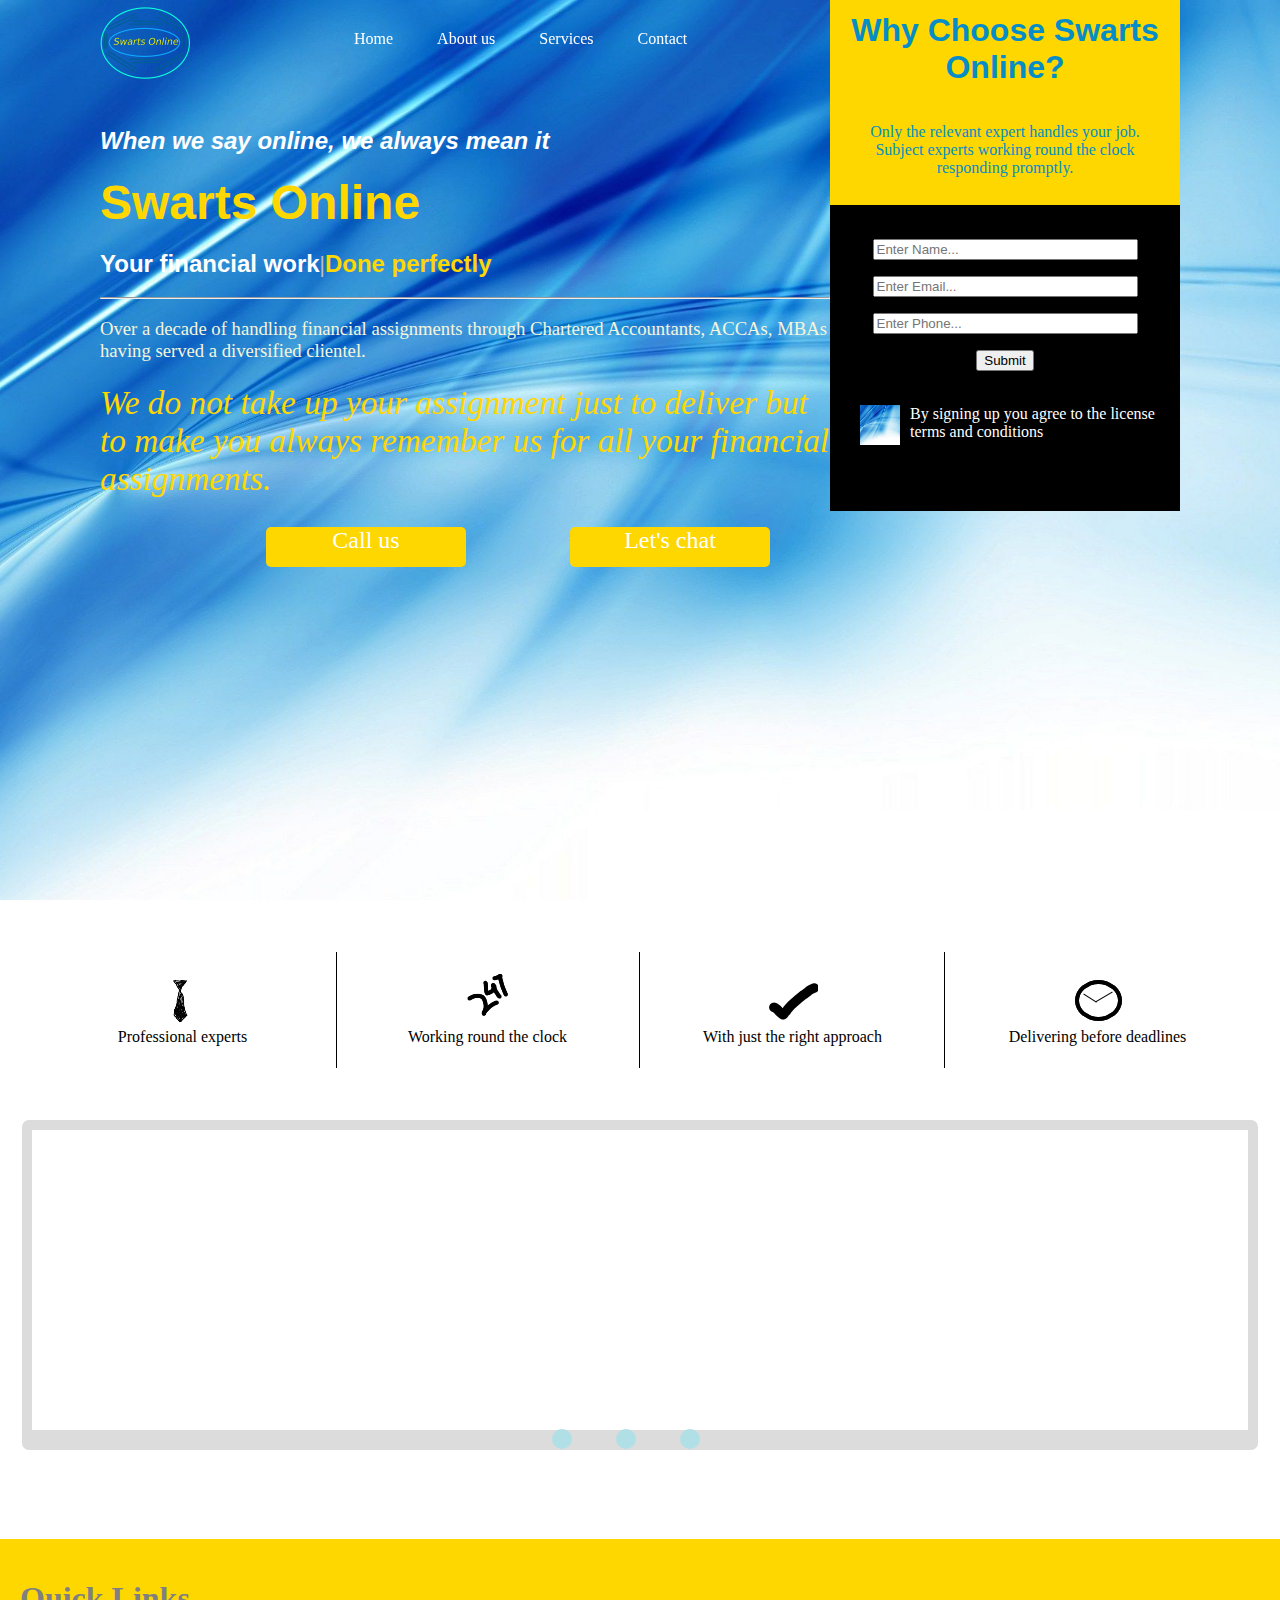
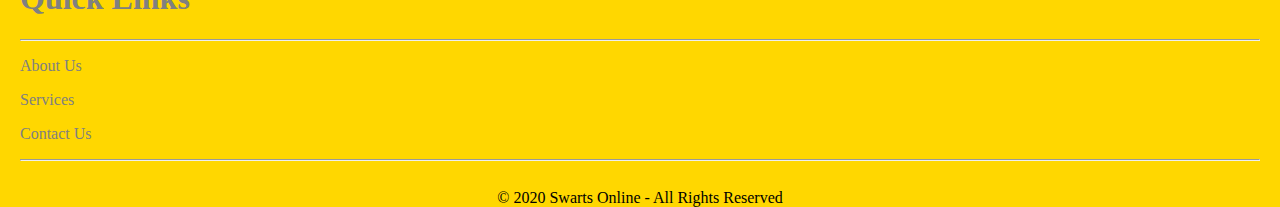
==== public/index.html @ 22ad5cbe "responsive design and firebase hosting" ====
<!doctype html>
<html lang="en-US">
<head>
    <meta charset="UTF-8">
	<meta name="viewport" content="width=device-width, initial-scale=1">
	<link rel="stylesheet" type="text/css" href="style.css">
    <title>Swarts Online - Your online service provider</title>
</head>
<body>
	<div class="upperpart">
	<div id="tpbr" class="topbar">
		<img class="logo" src="images/Swarts Online.png" alt="Swarts Online logo">
		<nav class="navbar">
			<div class="dropdown">
				<li class="dropbtn"><a href="index.html">Home</a></li>
			</div> 
			<div class="dropdown">
				<li class="dropbtn"><a href="about.html" target="_blank">About us</a></li>
			</div> 
			<div class="dropdown">
				<li class="dropbtn">Services</li>
				<div class="dropdown-content">
				  <li><a href="services.html#assurance">Assurance</a></li>
				  <li><a href="services.html#audit">Internal Audit</a></li>
				  <div class="softdev">
					<li><a href="services.html#softwaredevelopment">Software Development</a></li>
					<div class="dropdown-content-1">
						<a href="services.html#erp">ERP</a>
						<a href="services.html#ondemand">On-Demand</a>
					</div>
				  </div>
				</div>
			</div>
			<div class="dropdown">
				<li class="dropbtn"><a href="contact.html" target="_blank">Contact</a></li>
			</div> 
		</nav>
		<div class="hamburger">
				<div class="line"></div>
				<div class="line"></div>
				<div class="line"></div>
		</div>
	</div>
	
	<nav class="navright">  
		<div class="navrightinfo">
			<font size="6" color="#058DC7" face="arial"><b>Why Choose Swarts Online?</b><br><br></font>
			<font face="verdana" color="#058DC7">Only the relevant expert handles your job.<br></font> 
			<font face="verdana" color="#058DC7">Subject experts working round the clock responding promptly.<br></font>  
		</div> 
		<div class="navrightform">
			<p>aa</p>
			<input class="nameentry" type="text" name="your-name" size="30" placeholder="Enter Name...">
			<br>
			<p></p>
			<input class="emailentry" type="text" name="your-name" size="30" placeholder="Enter Email...">
			<br>
			<p></p>
			<input class="phoneentry" type="text" name="your-name" size="30" placeholder="Enter Phone...">
			<br>
			<p></p>
			<input class="submitform" type="submit" name="your-name" size="30" value="Submit">
			<br>
			<br>
			<div>
				<img src="images/2.jpg" height="40px" width="40px" style="float:left;margin-left: 30px;">
				<p style="padding: 0px 80px;text-align: left;width: 250px;"><font color="white">By signing up you agree to the license terms and conditions</font></p>
				<br>
				<br>
				<br>
			</div>
		</div>
	</nav>
	<p>
		<br>
		<br>
		<br>
		<br>
		<br>
		<br>
	</p>
	<h3 style="padding: 0px 100px;">
		<font size="5px" color="white" face="arial"><em>When we say online, we always mean it<br></em></font>
	</h3>
	<h2 style="padding: 0px 100px;">
		<font size="46px" weight="600" color="gold" face="arial">Swarts Online</font>
	</h2>
	<h2 style="padding: 0px 100px;">
		<font color="white" face="arial">Your financial work</font><font color="silver">|</font><font color="gold" face="arial">Done perfectly</font>
	</h2>
	<hr style="padding: 0px 100px;margin-left: 100px;margin-right: 30px;color: gold;">
	<p style="padding: 0px 100px; color: beige; font-size: 14pt;">
		Over a decade of handling financial assignments through Chartered Accountants, ACCAs, MBAs having served a diversified clientel.
		<br>
		<br>
		<span style="color:gold; font-style: italic; font-size: 25pt;">We do not take up your assignment just to deliver but to make you always remember us for all your financial assignments.</span>
	</p>
	<div class=contactbuttons style="margin-left: 20%;padding:10px">
	<li class="contlist"><a href="default.asp"><font size="5">Call us</font></a></li>
	<li class="contlist" id="chat"><a href="news.asp"><font size="5">Let's chat</font></a></li>
	</div>
	</div>

	<div class="secondpart" id="scndprt" style="margin-top: 50px;">
		<table style="text-align: center;margin-left: auto;margin-right:auto;height: 120px;">
			<tr>
			  <td style="width: 300px;"><img src="images/tie.png" style="width: 50px;height:50px;"><br>Professional experts</td>
			  <td style="width: 300px; border-left-style: solid; border-right-style: solid;border-width: 1px;"><img src="images/247.png" style="width: 50px;height:50px;"><br>Working round the clock</td>
			  <td style="width: 300px;border-right-style: solid;border-width: 1px;"><img src="images/tick.png" style="width: 50px;height:50px;"><br>With just the right approach</td>
			  <td style="width: 300px;"><img src="images/clock.png" style="width: 50px;height:50px;"><br>Delivering before deadlines</td>
			</tr> 
		  </table>
	</div>

	<div class="thirdpart" id="thrdprt">
	<div class="thirdone" id="thrdone">
		<img src="images/assurance.jpg" style="height: 95%; width: 20%;float:left;margin-left: 10px;">
		<h4 style="margin-left: 22.5%;">We provide</h4>
		<h2 style="margin-left: 22.5%;">Assurance Services</h2>
		<p style="margin-left: 22.5%;"> Our Assurance Service Line includes a diverse range of services that are cost effective and at the same time meet the highest standard of professional excellence so that we help create the maximum value for our clients. Our highly dynamic and experienced team bring years of professional experience combined with an audit and assurance approach and methodology that is benchmarked to international best practices to meet all your  regulatory reporting, financial control and other reporting needs.</p>
	</div>
	<div class="thirdtwo" id="thrdtwo">
		<img src="images/audit.jpg" style="height: 95%; width: 20%;float:left;margin-left: 10px;">
		<h4 style="margin-left: 22.5%;">Outsource us your</h4>
		<h2 style="margin-left: 22.5%;">Internal Audit</h2>
		<p style="margin-left: 22.5%;">The internal audit department is of strategic importance in any business environment. It helps an organization manage the risks faced and meet the expectations of the various critical stakeholders  including shareholders, regulators, the Board, employees and the executive management. The internal audit department achieves this by a keen understanding of the organization’s strategic direction, it’s risk profile,  risk management priorities and the regulatory environment.</p>
	</div>
	<div class="thirdthree" id="thrdthree">
		<img src="images/software.jpg" style="height: 95%; width: 20%;float:left;margin-left: 10px;">
		<h4 style="margin-left: 22.5%;">Benefit from our</h4>
		<h2 style="margin-left: 22.5%;">Software Development</h2>
		<p style="margin-left: 22.5%;">Get the best management packages from our off the shelf ERP solutions or have a customized solution matching your needs. Apart from ERP solutions we provide both web and desktop based applications developed right according to your choice. The applications do not only include financial solutions but software able to serve any sector.</p>
	</div>
	</div>
	<div class="togglebuttons"> 
	<button class="tbt" id="tbt1" onclick="selectDiv(this)"><span></span></button>
	<button class="tbt" id="tbt2" onclick="selectDiv(this)"><span></span></button>
	<button class="tbt" id="tbt3" onclick="selectDiv(this)	"><span></span></button>
	</div>

	
	<div class="quicklinks">
		<h1 style="color: gray;">Quick Links</h1>
		<hr>
		<div style="clear: both;"></div>
		<p><a href="about.html">About Us</a></p>
		<p><a href="services.html">Services</a></p>
		<p><a href="contact.html">Contact Us</a></p>
		<hr>
	</div>
	
</footer>
	<div class="copyright">
		&copy; 2020 Swarts Online - All Rights Reserved
	</div>
	
<script type="text/javascript" src="script.js"></script>

</body>
---- public/style.css ----
body {
	margin: 0px;
	padding: 0px;
	font-family: 'Times New Roman', serif, Helvetica, Times, serif;
}

.hamburger {
	display: none;
	position: absolute;
	top: 10px;
	right: 10px;
	height: 40px;
	width: 40px;
	background-color: powderblue;
	border-radius: 50%;
	cursor: pointer;
	z-index: 500;
}

.line {
	align-items: center;
	justify-content: center;
	width: 28px;
	height: 3px;
	background-color: white;
	margin-top: 5px;
	margin-left: auto;
	margin-right: auto;
}

.hamburger :nth-child(1) {
	margin-top: 10px;
}

.upperpart {
	height:100vh;
	background-image: url('images/2.jpg');
	background-size: cover;
	margin-top: -16px;
}

.topbar {
	position: fixed;
	width:100%;
	z-index: 1;
	display: flex;
}

.logo {
	margin-left: 7.5%;
	height:100px;
	width: 100px;
}

.navbar {
  list-style-type: none;
  width: 50%;
  margin-left: 10%;
  margin-top: 20px;
  transition: .5s ease-out;
}

.dropdown {
	position: relative;
	display: inline-block;
}

.dropbtn {
	color: white;
	padding: 10px 10px 10px 10px;
	font-size: 16px;
	border: none;
	cursor: pointer;
	margin-left: 20px;
}

.dropbtn a {
	text-decoration: none;
	color: white;
}  	

.dropdown-content {
	display: none;
	position: absolute;
	background-color: black;
	min-width: 160px;
	box-shadow: 0px 8px 16px 0px rgba(0,0,0,0.2);
	z-index: 1;
	border-radius: 5px;
	background-color: rgba(0,0,0,0.75);
	right: -40px;
}
 
.dropdown-content-1 {
	position: absolute;
	left: 100%;
	top: 60%;
	min-width: 160px;
	display: none;
	background-color: black;
	box-shadow: 0px 8px 16px 0px rgba(0,0,0,0.2);
	z-index: 1;
	border-radius: 5px;
	background-color: rgba(0,0,0,0.75); /*0.75 will set opacity to 75%.*/
}

.dropdown-content a, .dropdown-content-1 a {
	color:#FFFFFF;
	padding: 12px 16px;
	text-decoration:none;
	display: block;
	text-align: center;
	border-radius: 5px;
 }
  

.dropdown-content a:hover, .dropdown-content-1 a:hover {
	  line-height: 1.42857143;
	  border-bottom-style: solid;
	  border-bottom-color: aqua;
	  border-bottom-width: 0.5px;
}
  

.dropdown:hover .dropdown-content {
	display: block;
}

.softdev:hover .dropdown-content-1 {
	display: block;
}
  

.dropdown:hover .dropbtn {
	background-color: gold;
	color: white;
	border-radius: 5px;  /*for rounded corners*/
}

.navright {
	float:right; 
	margin-right:100px;
	list-style-type: none;
  	width: 350px;
  	background-color:gold;
	text-align: center;
}

.navrightinfo {
	padding:12px;
}
.navrightform {
	background-color: black;
	margin-bottom: -15px;
}

.contlist {
	background-color: gold;
	border-radius:5px;
	width:200px; 
	height:40px; 
	text-align: center;
	display: inline-block;
}

.contlist a {
	text-decoration: none;
	color: white;
	padding-top: 20px;
	vertical-align: middle;
	
}

#chat {
	margin-left: 100px;
}

.thirdpart {
	display:flex;
	overflow: hidden; 
	margin-top: 50px;
	margin-bottom: 50px;
	margin-left: auto;
	margin-right: auto;
	width:95%;
	height:300px;
	border-style:solid;
	border-width: 10px;
	border-bottom-width: 20px; 
	border-radius: 7px;
	border-color: gainsboro;
}

.thirdone,.thirdtwo,.thirdthree {
	transform:translateX(1500px);
	margin-top: 20px;
	transition:0.5s linear;
	max-width: 0px;
	display:block;
}

.tbt {
	height:10px;
	cursor:pointer;
	background: none;
	border: none;
	background-color: powderblue;
	border-radius: 100%;
	user-select: none;
}

.togglebuttons {
	margin-left: 40%; 
	margin-top: -75px;
}

.quicklinks {
	background-color: gold;
	padding: 20px;
	margin-top: 40px;
}

.quicklinks a {
	text-decoration: none;
	color: gray;
}

.copyright {
	margin-top: 0px;
	text-align: center;
	background-color: gold;
}
  
.form {
	margin-left: 10%;
	width: 80%;
	background-color: rgba(0,0,0,0.75);
}

.form h1 {
	color: gold;
	padding: 10px 0px 0px 40px;
}

.form label {
	padding: 0px 0px 20px 40px;
	color: white;
}

.form input {
	margin-left: 5%;
	width: 98%;
	padding-bottom: 5px;
	margin-bottom: 5px;
	box-shadow: 5px 5px 5px 0px gold;
}

.form textarea {
	margin-left: 5%;
	box-shadow: 5px 5px 5px 0px gold;
}

button {
	margin-left: 40px;
	padding: 10px;
	background-color: gold;
	margin-bottom: 50px;
}

button a {
	text-decoration: none;
	color: white;
	font-size: 15pt;
}

.assurance-main, .internalaudit-main, .software-main {
	margin-left: 5%;
	margin-right: 5%;
}

.softwaretypes {
	margin-left: 5%;
}

.about, .team {
	margin-left: 5%;
	margin-right:5%
}

.team h1 {
	text-align: center;
}


@media screen and (max-width:768px) {
	
	.upperpart{
		height: auto;
	}

	.logo {
		margin-left: 0%;
		margin-top: 3%;
		height: 50px;
		width: 50px;
	}

	.hamburger {
		display: block;
		margin-top: 2%;
	}

	.navright {
		float: none;
		width: 100%;
		display: block;
	}

	.navbar {
		position: absolute;
		top: -20px;
		display: flex;
		flex-direction: column;
		width: 100%;
		height: 100vh;
		margin-left: 0%;
		align-items: center;
		justify-content: center;
		background-color: black;
		clip-path: circle(100px at 800px 0px);
		-webkit-clip-path: circle(100px at 800px 0px);
		z-index: 100;
	}

	.navbar.open {
		clip-path: circle(1000px at 800px 0px);
		-webkit-clip-path: circle(1000px at 800px 0px);
	}

	.dropdown-content, .dropdown-content-1 {
		min-width: auto;
	}
	
	#chat {
		margin-left: 0px;
		margin-top: 10px;
	}

	.form input {
		margin-left: 5%;
		width: 70%;
		padding-bottom: 2px;
		margin-bottom: 2px;
		box-shadow: 2px 2px 2px 0px gold;
	}
	
	.form textarea {
		margin-left: 5%;
		box-shadow: 5px 5px 5px 0px gold;
		width: 180px;
	}

	.form label {
		font-size: 8pt;
		padding-left: 10px;
	}



}
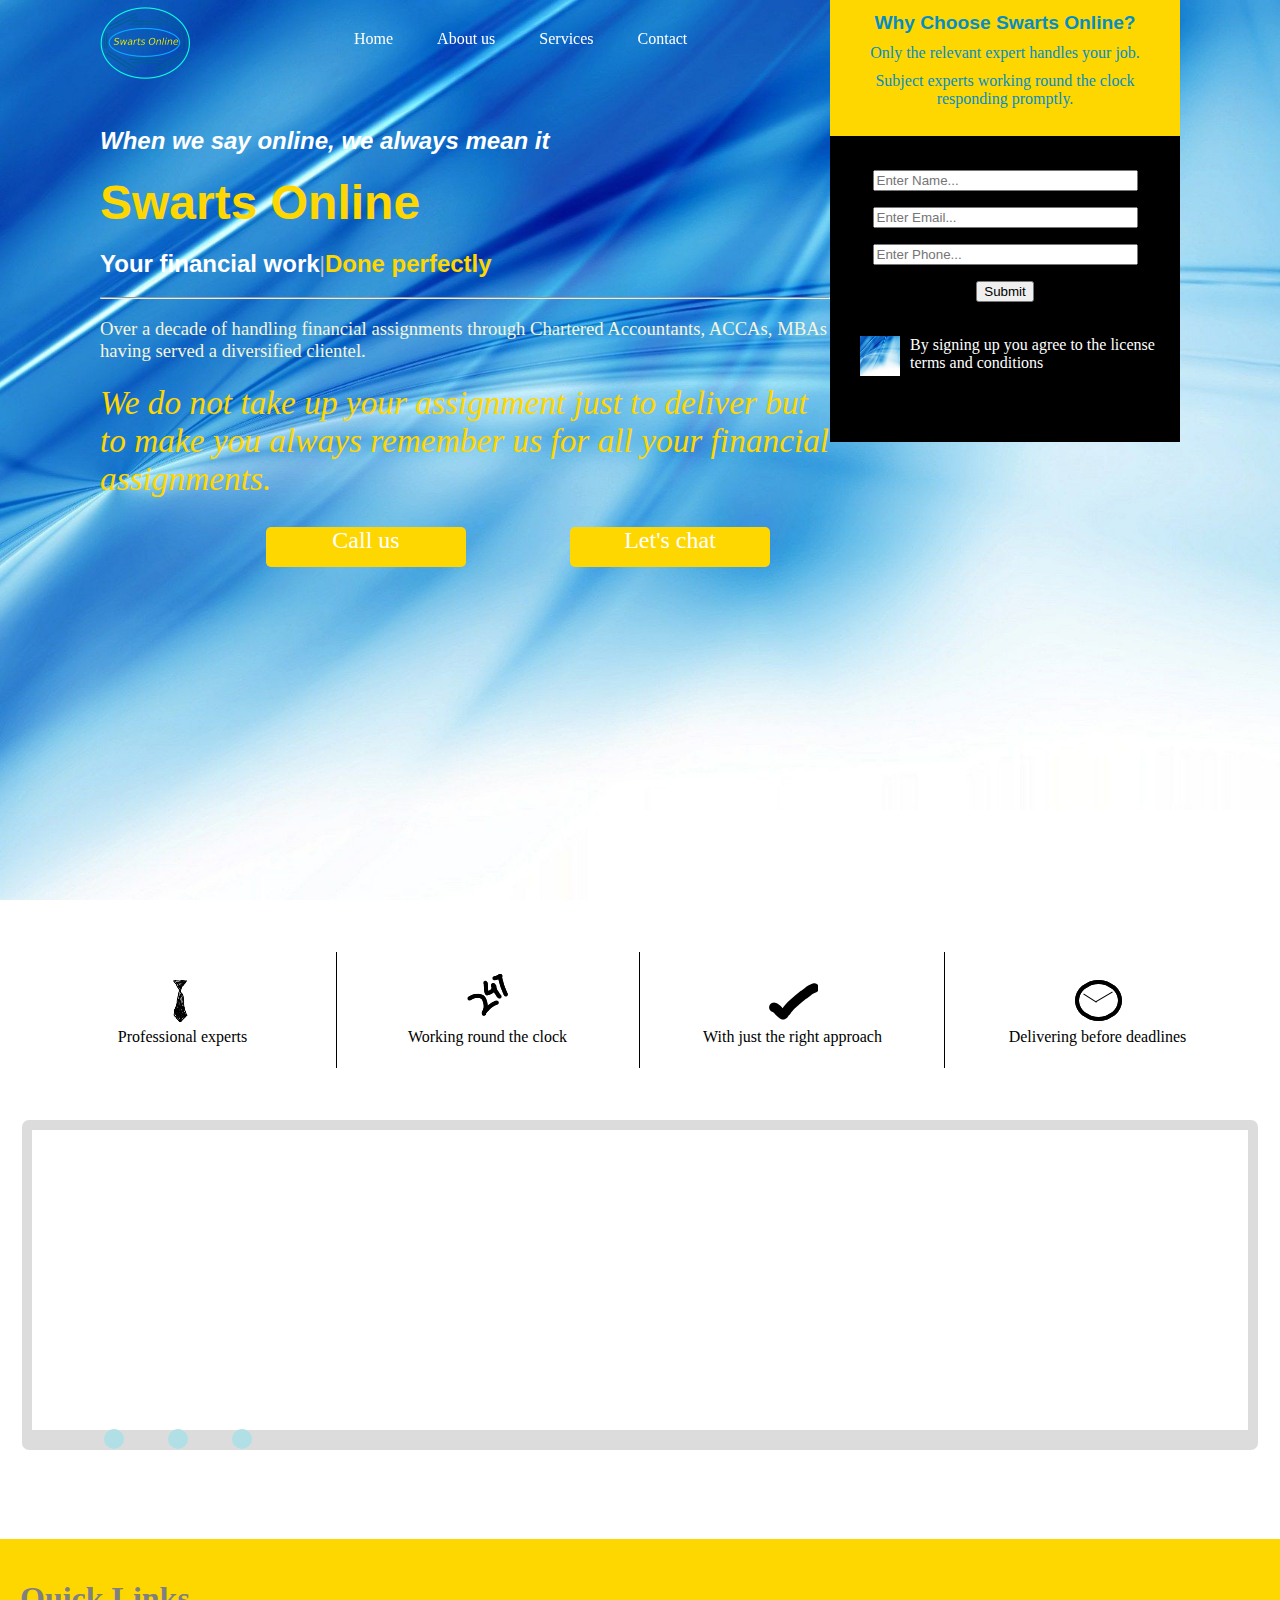
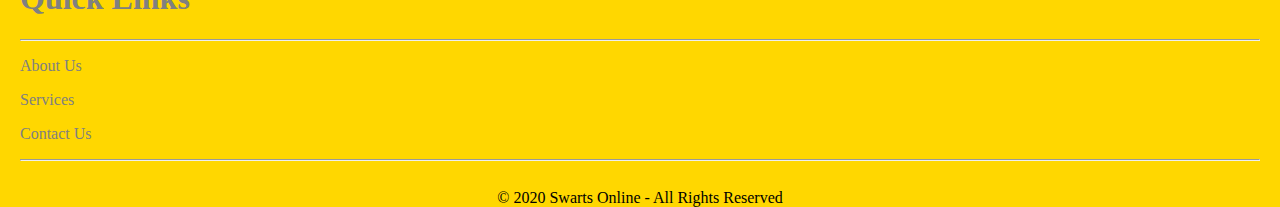
==== commit 7fb981ea: "resolved tpbr clr navrightinfo and slider btn problems" ====
--- a/public/index.html
+++ b/public/index.html
@@ -44,9 +44,9 @@
 	
 	<nav class="navright">  
 		<div class="navrightinfo">
-			<font size="6" color="#058DC7" face="arial"><b>Why Choose Swarts Online?</b><br><br></font>
-			<font face="verdana" color="#058DC7">Only the relevant expert handles your job.<br></font> 
-			<font face="verdana" color="#058DC7">Subject experts working round the clock responding promptly.<br></font>  
+			<font size="6" color="#058DC7" face="arial"><b>Why Choose Swarts Online?</b></font>
+			<font face="verdana" color="#058DC7">Only the relevant expert handles your job.</font> 
+			<font face="verdana" color="#058DC7">Subject experts working round the clock responding promptly.</font>  
 		</div> 
 		<div class="navrightform">
 			<p>aa</p>
--- a/public/style.css
+++ b/public/style.css
@@ -4,6 +4,27 @@
 	font-family: 'Times New Roman', serif, Helvetica, Times, serif;
 }
 
+.navrightinfo :nth-child(1) {
+	display: block;
+	font-size: 1.2rem;
+	/* font-size: 10pt;
+	background-color:teal;
+	margin-top: 50px; */
+}
+
+.navrightinfo :nth-child(2) {
+	display: block;
+	margin-top: 10px;
+	/* font-size: 10pt;
+	margin-top:0px; */
+}
+
+.navrightinfo :nth-child(3) {
+	display: block;
+	margin-top: 10px;
+	/* font-size: 10pt;
+	margin-top: 0px; */
+}
 .hamburger {
 	display: none;
 	position: absolute;
@@ -210,7 +231,7 @@
 }
 
 .togglebuttons {
-	margin-left: 40%; 
+	margin-left: 5%; 
 	margin-top: -75px;
 }
 
@@ -291,23 +312,31 @@
 	text-align: center;
 }
 
-
-@media screen and (max-width:768px) {
+.topbar-small {
+	background-color:#000000;
+}
+
+@media (max-width:768px) {
+
+	.topbar-small {
+		background-color:rgba(0,255,255,0.15);
+	}
 	
 	.upperpart{
 		height: auto;
 	}
 
 	.logo {
-		margin-left: 0%;
-		margin-top: 3%;
+		margin-left: 10px;
+		margin-top: 20px;
 		height: 50px;
 		width: 50px;
 	}
 
 	.hamburger {
 		display: block;
-		margin-top: 2%;
+		margin-right: 5px;
+		margin-top: 10px;
 	}
 
 	.navright {
@@ -315,6 +344,12 @@
 		width: 100%;
 		display: block;
 	}
+
+	.navrightinfo :nth-child(1) {
+		margin-top: 50px;
+	}
+
+
 
 	.navbar {
 		position: absolute;
@@ -327,14 +362,14 @@
 		align-items: center;
 		justify-content: center;
 		background-color: black;
-		clip-path: circle(100px at 800px 0px);
-		-webkit-clip-path: circle(100px at 800px 0px);
+		clip-path: circle(100px at 1000px 0px);
+		-webkit-clip-path: circle(100px at 1000px 0px);
 		z-index: 100;
 	}
 
 	.navbar.open {
-		clip-path: circle(1000px at 800px 0px);
-		-webkit-clip-path: circle(1000px at 800px 0px);
+		clip-path: circle(1500px at 1000px 0px);
+		-webkit-clip-path: circle(1500px at 1000px 0px);
 	}
 
 	.dropdown-content, .dropdown-content-1 {
